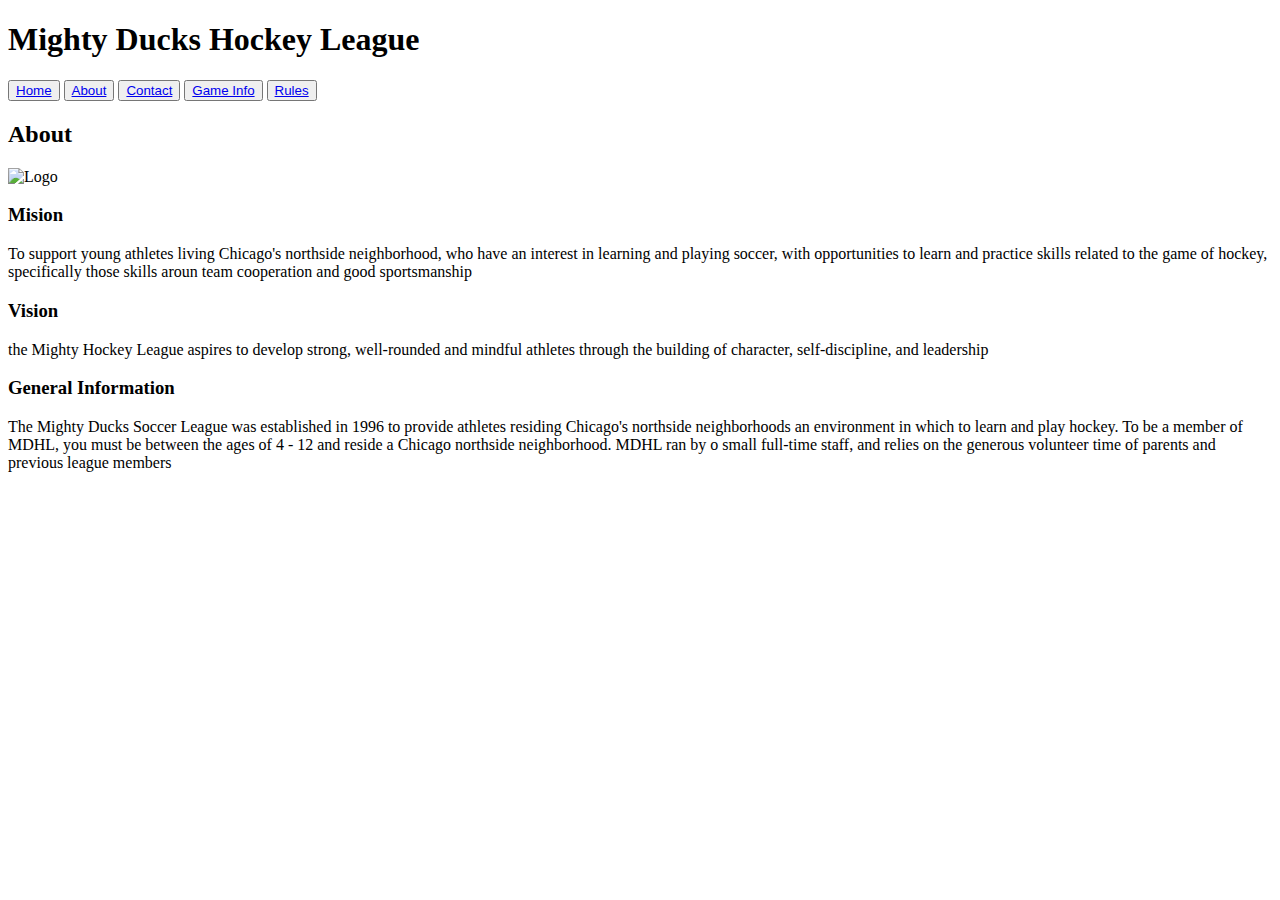
==== pages/about.html @ fd89164b ":lipstick: Style: Add an active class for active pages" ====
<!DOCTYPE html>
<html lang="en">
<head>
    <meta charset="UTF-8">
    <meta http-equiv="X-UA-Compatible" content="IE=edge">
    <meta name="viewport" content="width=device-width, initial-scale=1.0">
    <title>About MDHL</title>
    <link rel="stylesheet" href="../assets/styles/mdhl.css">
</head>
<body>
    <header>
        <nav class="banner-ctn">
            <h1 class="banner-title italic">Mighty Ducks Hockey League</h1>
            <div class="navbar">
                <button class="btn">
                    <a class="navbar-link" href="../index.html">Home</a>
                </button>
                <button class="btn">
                    <a class="navbar-link active" href="./about.html">About</a></button>
                <button class="btn">
                    <a class="navbar-link" href="./contact.html">Contact</a>
                </button>
                <button class="btn">
                    <a class="navbar-link" href="./gameinfo.html">Game Info</a>
                </button>
                <button class="btn">
                    <a class="navbar-link" href="./rules.html">Rules</a>
                </button>
            </div>
            <div class="home-banner-page">
            </div>
            <div class="section-title-ctn">
                <h2 class="section-title">About</h2>
            </div>
        </nav>
    </header>
    <main id="main-ctn">
        <div class="logo-ctn">
            <img class="logo" src="../assets/image/logo_mighty_ducks-01.png" alt="Logo">
        </div>
        <section class="event-ctn">
                <article class="event-item">
                    <h3 class="event-item-title">Mision</h3>
                    <p class="event-item-p sangria">To support young athletes living Chicago's northside neighborhood, who have an interest in learning and playing soccer, with opportunities to learn and practice skills related to the game of hockey, specifically those skills aroun team cooperation and good sportsmanship</p>
                </article>
                <article class="event-item"> 
                    <h3 class="event-item-title">Vision</h3>
                    <p class="event-item-p sangria">the Mighty Hockey League aspires to develop strong, well-rounded and mindful athletes through the building of character, self-discipline, and leadership</p>
                </article>
                <article class="event-item"> 
                    <h3 class="event-item-title">General Information</h3>
                    <p class="event-item-p sangria">The Mighty Ducks Soccer League was established in 1996 to provide athletes residing Chicago's northside neighborhoods an environment in which to learn and play hockey. To be a member of MDHL, you must be between the ages of 4 - 12 and reside a Chicago northside neighborhood. MDHL ran by o small full-time staff, and relies on the generous volunteer time of parents and previous league members</p>
                </article>
        </section>
    </main>
</body>
</html>
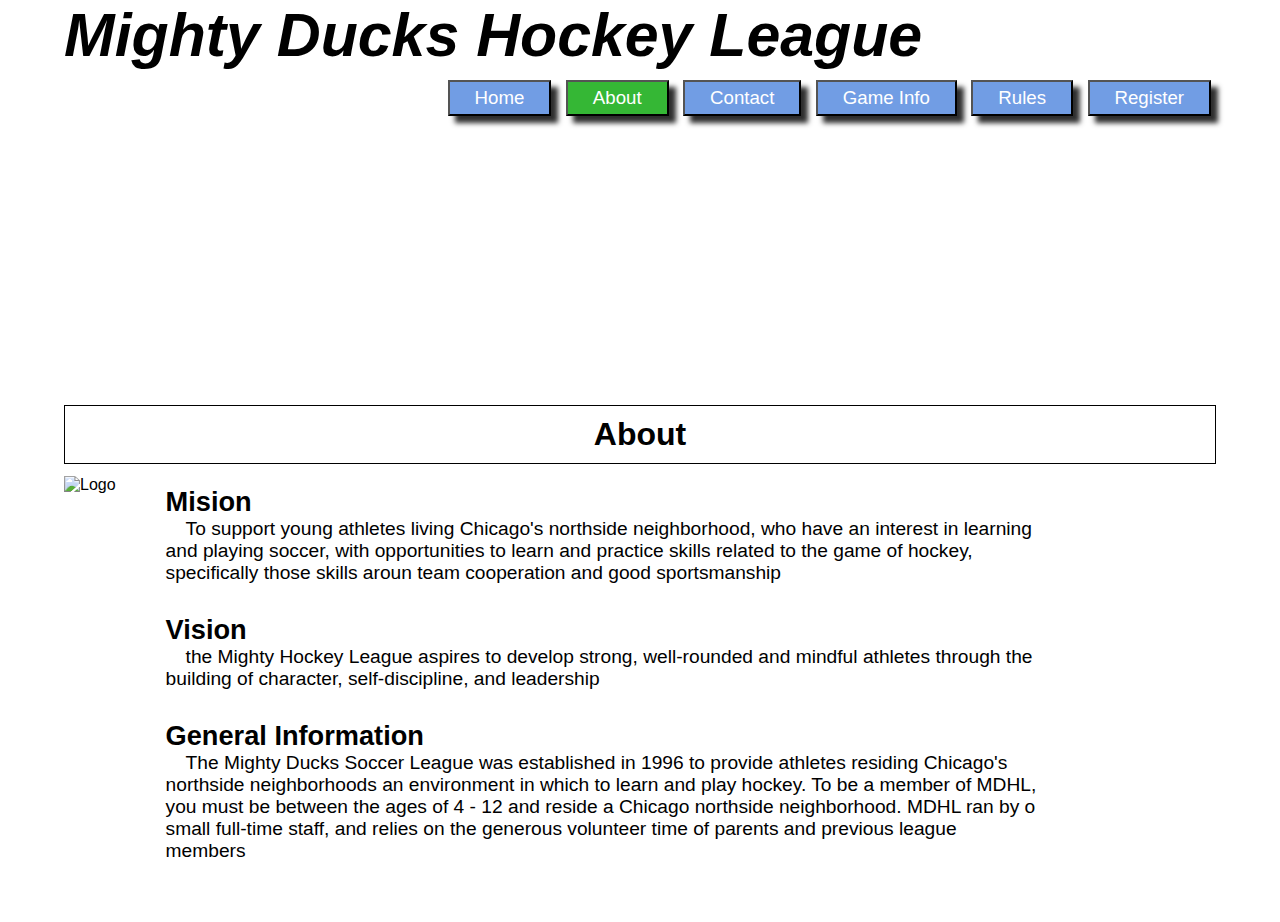
==== commit ae867e53: ":bug: Fix: Fix the active class for pages and move the styles file and its routes in each html page" ====
--- a/pages/about.html
+++ b/pages/about.html
@@ -5,7 +5,7 @@
     <meta http-equiv="X-UA-Compatible" content="IE=edge">
     <meta name="viewport" content="width=device-width, initial-scale=1.0">
     <title>About MDHL</title>
-    <link rel="stylesheet" href="../assets/styles/mdhl.css">
+    <link rel="stylesheet" href="../styles/mdhl.css">
 </head>
 <body>
     <header>
@@ -15,8 +15,8 @@
                 <button class="btn">
                     <a class="navbar-link" href="../index.html">Home</a>
                 </button>
-                <button class="btn">
-                    <a class="navbar-link active" href="./about.html">About</a></button>
+                <button class="btn active">
+                    <a class="navbar-link" href="./about.html">About</a></button>
                 <button class="btn">
                     <a class="navbar-link" href="./contact.html">Contact</a>
                 </button>
@@ -26,8 +26,11 @@
                 <button class="btn">
                     <a class="navbar-link" href="./rules.html">Rules</a>
                 </button>
+                <button class="btn">
+                    <a class="navbar-link" href="./registration.html">Register</a>
+                </button>
             </div>
-            <div class="home-banner-page">
+            <div class="home-banner">
             </div>
             <div class="section-title-ctn">
                 <h2 class="section-title">About</h2>
--- a/styles/mdhl.css
+++ b/styles/mdhl.css
@@ -0,0 +1,211 @@
+@import url('https://fonts.googleapis.com/css2?family=Comic+Neue:ital,wght@0,400;0,700;1,400;1,700&display=swap');
+
+*{
+    margin: 0;
+    padding: 0;
+    box-sizing: border-box;
+    color: black;
+    text-decoration: none;
+    font-family: Arial, Helvetica, sans-serif
+}
+
+body{
+    margin: 0 5% 0;
+}
+
+/* BANNER START */
+.home-banner{
+    background-image: url(../assets/image/design1_image1.jpg);
+    background-position-y: 60%;
+    background-size: cover;
+    background-repeat: no-repeat;
+    height: 35vh;
+}
+
+.section-title-ctn{
+    border: 1px solid black;
+}
+
+.banner-title{
+    font-size: 3.8rem;
+    margin-bottom: 20px;
+}
+
+.section-title{
+    font-size: 2rem;
+    text-align: center;
+    color: black;
+    padding: 10px 0;
+}
+
+.banner-ctn{
+    position: relative;
+}
+.navbar{
+    right: 0;
+    position: absolute;
+}
+.btn{
+    padding: 5px 10px;
+    margin: -20px 5px 0;
+    background-color: rgb(113, 157, 228);
+    -webkit-box-shadow: 7px 7px 5px 0px rgba(0,0,0,0.82);
+    -moz-box-shadow: 7px 7px 5px 0px rgba(0,0,0,0.82);
+    box-shadow: 7px 7px 5px 0px rgba(0,0,0,0.82);
+}
+
+.btn:hover{
+    background-color: rgb(53, 183, 53);
+}
+
+.navbar-link{
+    font-size: 1.4em;
+    padding: 15px;
+    color: white;
+}
+/* BANNER ENDS */
+
+/* MAIN START */
+.logo{
+    height: 200px;
+}
+
+#main-ctn{
+    display: flex;
+    padding: 1% 5% 0 0;
+    margin-bottom: 40px;
+}
+
+.event-ctn{
+    display: flex;
+    flex-direction: column;
+    justify-content: space-between;
+    margin-left: 50px; 
+    width: 80%;
+}
+
+.event-item{
+    padding: 10px 0;
+}
+
+.event-item-title{
+    font-size: 1.7rem;
+}
+
+.event-item-p{
+    font-size: 1.2rem;
+    padding-bottom: 10px;
+}
+
+/* GAME INFORMATION starts */
+.schedule-ctn{
+    margin: 30px 0 40px 40px;
+}
+
+.gi-title{
+    font-size: 3rem;
+    margin-bottom: 30px;
+}
+
+.sch-title{
+    margin-bottom: 10px;
+}
+
+.sch-subtitle{
+    text-decoration: underline;
+}
+
+.table thead>tr>th{
+    text-align: left;
+    font-weight: 700;
+    font-size: 1.3rem;
+}
+
+.table td{
+    padding: 10px 0;
+    font-size: 1.1em;
+}
+.table{
+    margin: 30px auto 15px;
+    width: 70%;
+}
+
+.time{
+    text-align: right;
+}
+
+.p2{
+    margin: 10px 0 15px;
+}
+
+.p3{
+    margin-bottom: 10px;
+}
+/* GAME INFORMATION ends */
+/* RULES starts */
+.rules-ctn{
+    width: 90%;
+    margin: 30px 5%;
+}
+
+.rules-title{
+    font-size: 1.5rem;
+}
+
+.rules-section-title{
+    margin: 20px 0;
+}
+
+.field-ptn{
+    margin: 20px 0;
+}
+
+.lista-circle{
+    margin-left: 3rem;
+}
+
+.letter-list{
+    list-style: lower-latin;
+}
+/* RULES ends */
+
+/* MAIN ENDS */
+
+/* GENERAL CLASSES starts */
+.active{
+    background-color: rgb(53, 183, 53);
+}
+
+.bold{
+    font-weight: bold;
+}
+
+.italic{
+    font-style: italic;
+}
+
+.sangria{
+    text-indent: 20px;
+}
+
+.start{
+    justify-content: flex-start;
+}
+.grid-2c{
+    display: grid;
+    grid-template-columns: repeat(2, 1fr);
+}
+
+.flex {
+    display: flex;
+}
+
+.max-content{
+    width: max-content;
+}
+
+.center{
+    text-align: center;
+}
+
+/* GENERAL CLASSES ends */
